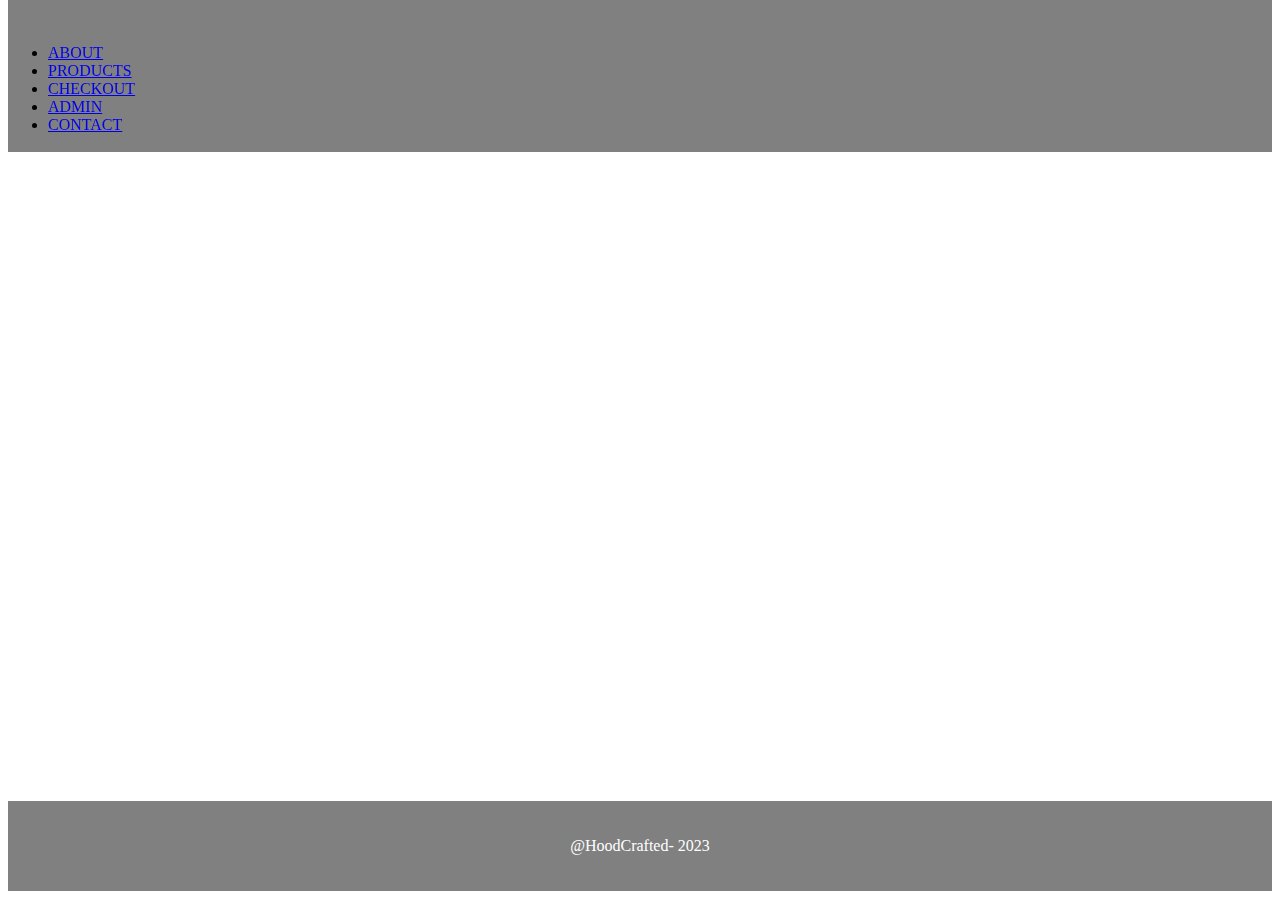
==== index.html @ 2471cb39 "folderStructure" ====
<!DOCTYPE html>
<html lang="en">
<head>
    <meta charset="UTF-8">
    <meta name="viewport" content="width=device-width, initial-scale=1.0">
    <title>LandingPage</title>
    <link href="https://cdn.jsdelivr.net/npm/bootstrap@5.2.3/dist/css/bootstrap.min.css" rel="stylesheet" integrity="sha384-rbsA2VBKQhggwzxH7pPCaAqO46MgnOM80zW1RWuH61DGLwZJEdK2Kadq2F9CUG65" crossorigin="anonymous">
    <script src="https://cdn.jsdelivr.net/npm/bootstrap@5.2.3/dist/js/bootstrap.bundle.min.js" integrity="sha384-kenU1KFdBIe4zVF0s0G1M5b4hcpxyD9F7jL+jjXkk+Q2h455rYXK/7HAuoJl+0I4" crossorigin="anonymous"></script>
    <script src="https://cdn.jsdelivr.net/npm/@popperjs/core@2.11.6/dist/umd/popper.min.js" integrity="sha384-oBqDVmMz9ATKxIep9tiCxS/Z9fNfEXiDAYTujMAeBAsjFuCZSmKbSSUnQlmh/jp3" crossorigin="anonymous"></script>
    <script src="https://cdn.jsdelivr.net/npm/bootstrap@5.2.3/dist/js/bootstrap.min.js" integrity="sha384-cuYeSxntonz0PPNlHhBs68uyIAVpIIOZZ5JqeqvYYIcEL727kskC66kF92t6Xl2V" crossorigin="anonymous"></script>
    
    <link rel="stylesheet" href="/css/style.css">
    
    <link href='https://fonts.googleapis.com/css?family=Arapey' rel='stylesheet'>
</head>
<body class="bg-black p-0" id="landing">

    <header></header>
    <nav class="navbar navbar-expand-lg navbar-light fixed-top" id="navBarBack">
        <div class="container">
            <a class="navbar-brand hover-effect" href="index.html">
                <img src="https://i.postimg.cc/wM7zw4RQ/w.png" id="logo"  class="logo">
            </a>
            <button class="navbar-toggler" type="button" data-toggle="collapse" data-target="#navbarNav" aria-controls="navbarNav" aria-expanded="false" aria-label="Toggle navigation">
                <span class="navbar-toggler-icon"></span>
            </button>
            <div class="collapse navbar-collapse" id="navbarNav">
                <ul class="navbar-nav mr-auto">
                    <li class="nav-item">
                        <a class="nav-link text-white" href="/html/about.html">ABOUT</a>
                    </li>
                    <li class="nav-item">
                        <a class="nav-link text-white" href="/html/product.html">PRODUCTS</a>
                    </li>
                    <li class="nav-item">
                        <a class="nav-link text-white" href="/html/checkout.html">CHECKOUT</a>
                    </li>
                    <li class="nav-item">
                        <a class="nav-link text-white" href="/html/admin.html">ADMIN</a>
                    </li>
                    <li class="nav-item">
                        <a class="nav-link text-white" href="/html/contact.html">CONTACT</a>
                    </li>
            
                </ul>
                
            </div>
        </div>
    </nav>

    <main></main>
    <footer class="footer">
        <p>@HoodCrafted- 2023</p>
    </footer>
    <script src="/script/index.js"></script>
</body>
</html>
---- css/style.css ----
/* nav bar css */
.navbar-light .navbar-nav .nav-link:hover {
    color: #fff; /* Change text color on hover */
    background-color: #333; /* Change background color on hover */
    border-radius: 5px; /* Optional: add some border-radius for a rounded effect */
    transition: 0.5s;
    z-index: 1;
  }
  .logo{
    transition: transform 0.3s, filter 0.3s;
  }
  .logo:hover {
    transform: scale(1.1); /* Increases size on hover */
    filter: grayscale(100%); /* Turns the image grayscale on hover */
  }

  .sticky {
    position: fixed ;
    top: 0;
    width: 100%;
  }
#navBarBack{background-color: grey; margin-top: -40px; padding-bottom: 2px;padding-top: 40px;}
#logo{max-height: 100px; margin-left: -100px;}


/* FOOTER CSS */
.footer {
    background-color: grey;
    color: #fff; 
    text-align: center;
    position: relative;
    margin-top:649px;
    bottom: 0;
    width: 100%;
    padding: 20px 0;
  }
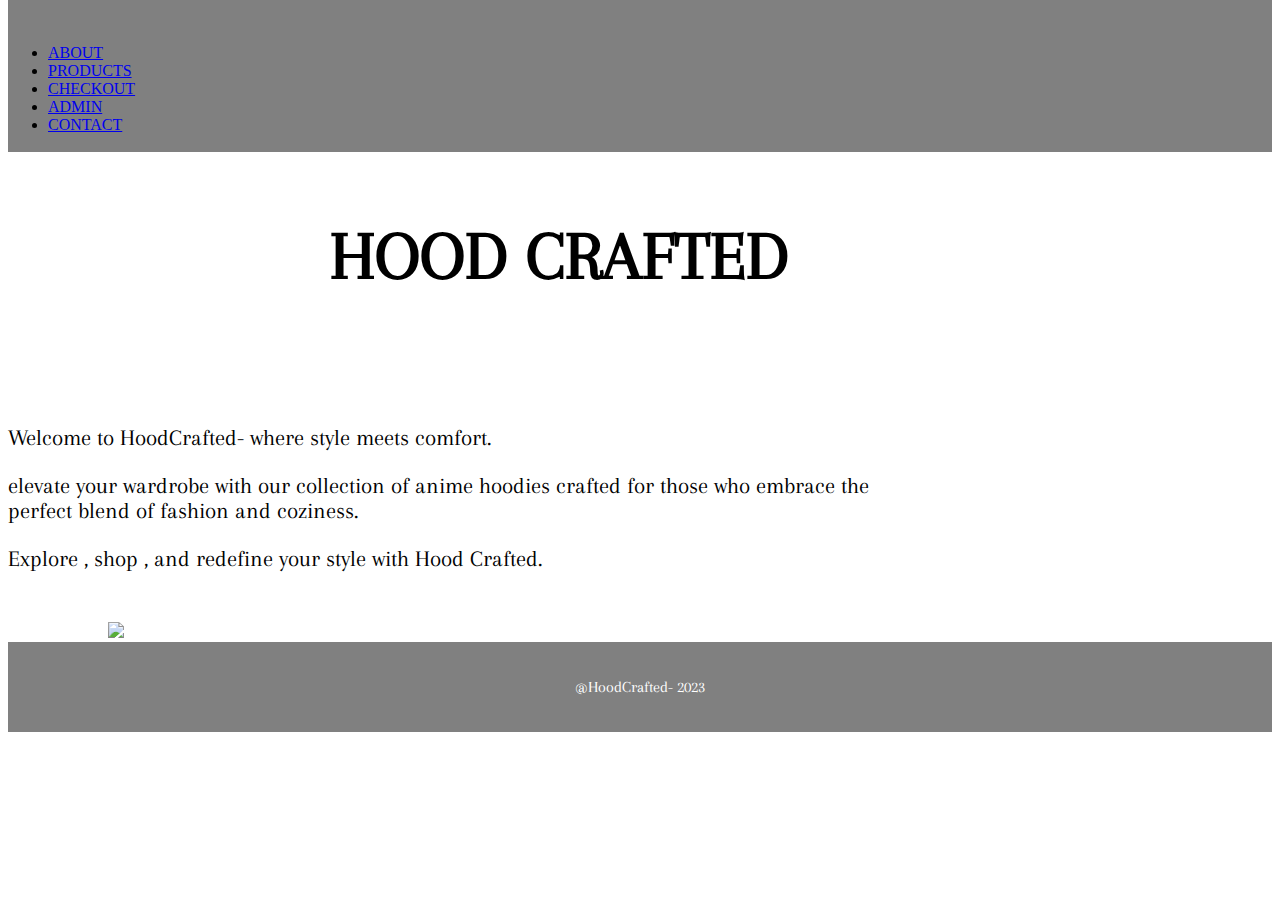
==== commit d81d182f: "home" ====
--- a/index.html
+++ b/index.html
@@ -48,8 +48,35 @@
         </div>
     </nav>
 
-    <main></main>
-    <footer class="footer">
+    <main>
+        <div class="container">
+            <div class="row mt-xxl-5" id="landingText" > <!-- Adding margin top -->
+              <class class="col text-center text-white">
+                <h1 class="text-white mb-5" id="businessName">HOOD CRAFTED</h1>
+                  <p>Welcome to HoodCrafted- where style meets comfort.</p>
+                  <p>elevate your wardrobe with our collection of anime 
+                    hoodies crafted for those who embrace the perfect 
+                    blend of fashion and coziness.</p>
+
+                 <p> Explore , shop , and redefine your style with Hood Crafted.</p>  
+                
+                
+                
+                </class>
+              
+
+
+          </div>
+          <div class="col-auto offset-md-8">
+            <div class="container-fluid mt-xl-4">
+                <img src="https://i.postimg.cc/PqfxkRMj/Landing-removebg-preview.png" class="img-fluid" id="warrenHomePic">
+            </div>
+        </div>
+      </div>
+
+
+    </main>
+    <footer class="footerLand">
         <p>@HoodCrafted- 2023</p>
     </footer>
     <script src="/script/index.js"></script>
--- a/css/style.css
+++ b/css/style.css
@@ -1,3 +1,8 @@
+/* font family */
+h1,h2,h3,p{
+    font-family: Arapey;
+  }
+
 /* nav bar css */
 .navbar-light .navbar-nav .nav-link:hover {
     color: #fff; /* Change text color on hover */
@@ -24,13 +29,79 @@
 
 
 /* FOOTER CSS */
-.footer {
+.footerLand {
     background-color: grey;
     color: #fff; 
     text-align: center;
     position: relative;
-    margin-top:649px;
-    bottom: 0;
+    margin-top:0px;
+    bottom:0px;
     width: 100%;
     padding: 20px 0;
+  }
+
+  .footerAbout {
+    background-color: grey;
+    color: #fff; 
+    text-align: center;
+    position: relative;
+    margin-top:900px;
+    bottom:0px;
+    width: 100%;
+    padding: 20px 0;
+  }
+  .footerAdmin {
+    background-color: grey;
+    color: #fff; 
+    text-align: center;
+    position: relative;
+    margin-top:900px;
+    bottom:0px;
+    width: 100%;
+    padding: 20px 0;
+  }
+
+  .footerCheckout {
+    background-color: grey;
+    color: #fff; 
+    text-align: center;
+    position: relative;
+    margin-top:900px;
+    bottom:0px;
+    width: 100%;
+    padding: 20px 0;
+  }
+
+  .footerContact {
+    background-color: grey;
+    color: #fff; 
+    text-align: center;
+    position: relative;
+    margin-top:900px;
+    bottom:0px;
+    width: 100%;
+    padding: 20px 0;
+  }
+
+  .footerProduct {
+    background-color: grey;
+    color: #fff; 
+    text-align: center;
+    position: relative;
+    margin-top:900px;
+    bottom:0px;
+    width: 100%;
+    padding: 20px 0;
+  }
+  /* FOOTER CSS */
+
+
+
+
+  /* Landing Page css */
+  #businessName{position: absolute; top: 170px; left: 330px;font-size: 70px;}
+  #landingText{padding-bottom: 30px; padding-top: 250px; margin-right:400px;font-size: 23px;}
+  #warrenHomePic{max-width: 100%; height: 600px; margin-top:-420px; margin-left: 100px;transition: transform 0.3s, box-shadow 0.3s, opacity 0.3s;} 
+/* Landing page hover effect */
+  #warrenHomePic:hover {transform: scale(1.05);box-shadow: 0 0 20px rgba(0, 0, 0, 0.3); opacity: 0.9; 
   }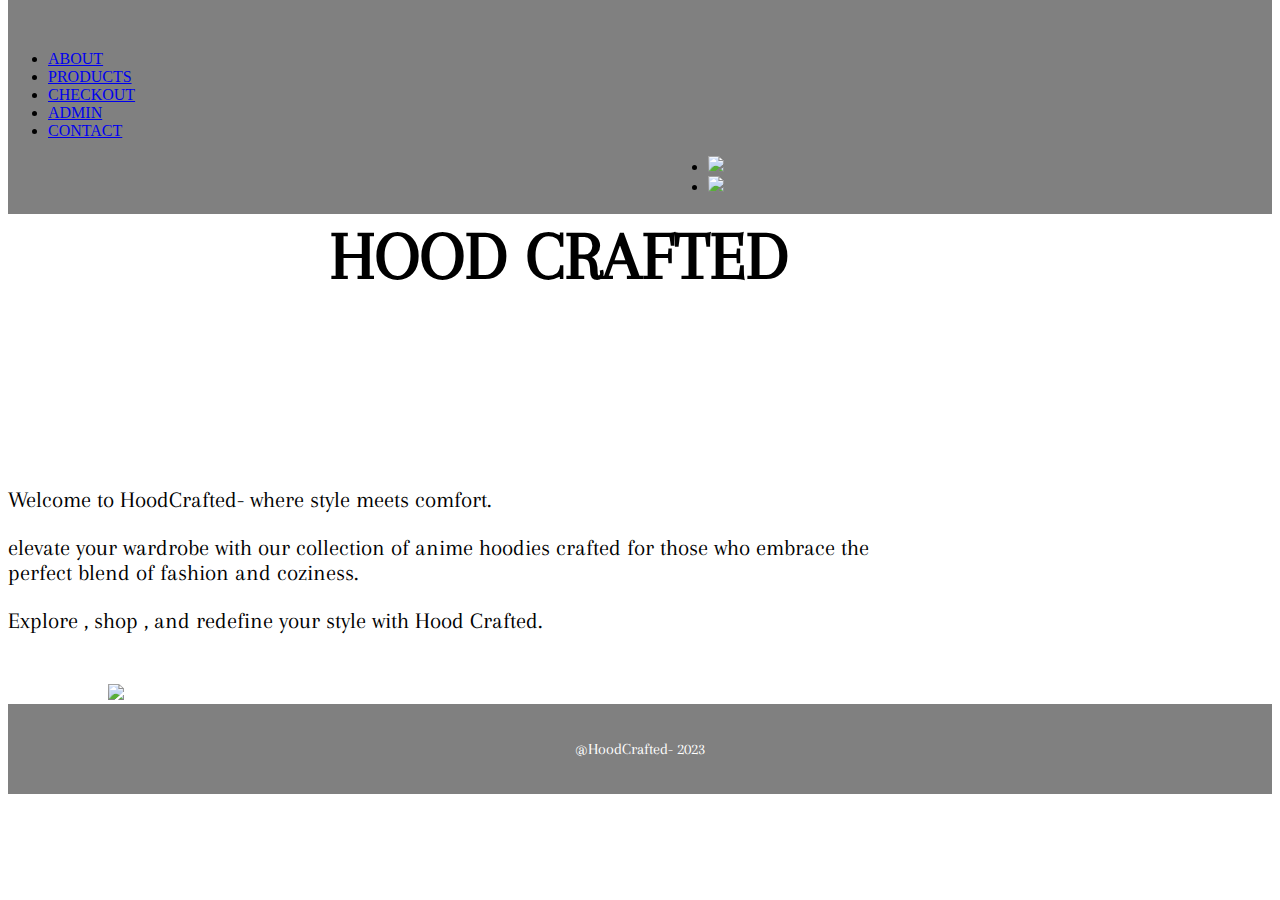
==== commit 038e15bf: "admin" ====
--- a/index.html
+++ b/index.html
@@ -19,9 +19,9 @@
     <nav class="navbar navbar-expand-lg navbar-light fixed-top" id="navBarBack">
         <div class="container">
             <a class="navbar-brand hover-effect" href="index.html">
-                <img src="https://i.postimg.cc/wM7zw4RQ/w.png" id="logo"  class="logo">
+                <img src="https://i.postimg.cc/wM7zw4RQ/w.png" id="logo" class="logo">
             </a>
-            <button class="navbar-toggler" type="button" data-toggle="collapse" data-target="#navbarNav" aria-controls="navbarNav" aria-expanded="false" aria-label="Toggle navigation">
+            <button class="navbar-toggler" type="button" data-bs-toggle="collapse" data-bs-target="#navbarNav" aria-controls="navbarNav" aria-expanded="false" aria-label="Toggle navigation">
                 <span class="navbar-toggler-icon"></span>
             </button>
             <div class="collapse navbar-collapse" id="navbarNav">
@@ -41,9 +41,19 @@
                     <li class="nav-item">
                         <a class="nav-link text-white" href="/html/contact.html">CONTACT</a>
                     </li>
-            
                 </ul>
-                
+                <ul class="navbar-nav ml-auto" id="logoPos" >
+                    <li class="nav-item">
+                        <a class="nav-link" href="https://github.com/Wareezy">
+                            <img src="https://i.postimg.cc/Xvdp8q6Y/github-removebg.png" id="logoImg" >
+                        </a>
+                    </li>
+                    <li class="nav-item">
+                        <a class="nav-link" href="https://www.linkedin.com/in/warren-jaftha-b36338208">
+                            <img src="https://i.postimg.cc/158RBXp1/linkedin-removebg.png" id="logoImg">
+                        </a>
+                    </li>
+                </ul>
             </div>
         </div>
     </nav>
@@ -80,5 +90,7 @@
         <p>@HoodCrafted- 2023</p>
     </footer>
     <script src="/script/index.js"></script>
+
+    <script src="/script/index.js"></script>
 </body>
 </html>--- a/css/style.css
+++ b/css/style.css
@@ -1,107 +1,525 @@
-/* font family */
+
+body{
+  overflow-x: hidden;
+ 
+}
+/* 
+font family */
 h1,h2,h3,p{
-    font-family: Arapey;
-  }
+  font-family: Arapey;
+}
 
 /* nav bar css */
 .navbar-light .navbar-nav .nav-link:hover {
-    color: #fff; /* Change text color on hover */
-    background-color: #333; /* Change background color on hover */
-    border-radius: 5px; /* Optional: add some border-radius for a rounded effect */
-    transition: 0.5s;
-    z-index: 1;
-  }
-  .logo{
-    transition: transform 0.3s, filter 0.3s;
-  }
-  .logo:hover {
-    transform: scale(1.1); /* Increases size on hover */
-    filter: grayscale(100%); /* Turns the image grayscale on hover */
-  }
-
-  .sticky {
-    position: fixed ;
-    top: 0;
-    width: 100%;
-  }
+  color: #fff; 
+  background-color: #333; 
+  border-radius: 5px; 
+  transition: 0.5s;
+  z-index: 1;
+}
+.logo{
+  transition: transform 0.3s, filter 0.3s;
+}
+.logo:hover {
+  transform: scale(1.1); 
+  filter: grayscale(100%); 
+}
+
+.sticky {
+  position: fixed ;
+  top: 0;
+  width: 100%;
+}
 #navBarBack{background-color: grey; margin-top: -40px; padding-bottom: 2px;padding-top: 40px;}
 #logo{max-height: 100px; margin-left: -100px;}
 
 
 /* FOOTER CSS */
 .footerLand {
-    background-color: grey;
-    color: #fff; 
+  background-color: grey;
+  color: #fff; 
+  text-align: center;
+  position: relative;
+  margin-top:0px;
+  bottom:0px;
+  width: 100%;
+  padding: 20px 0;
+}
+
+.footerAbout {
+  background-color: grey;
+  color: #fff; 
+  text-align: center;
+  position: relative;
+  margin-top:0px;
+  bottom:0px;
+  width: 100%;
+  padding: 20px 0;
+}
+.footerAdmin {
+  background-color: grey;
+  color: #fff; 
+  text-align: center;
+  position: relative;
+  width: 100%;
+  padding: 20px 0;
+  margin-top: 230px;
+}
+
+.footerCheckout {
+  background-color: grey;
+  color: #fff; 
+  text-align: center;
+  position: relative;
+  width: 100%;
+  padding: 20px 0;
+  margin-top: 390px;
+}
+.footerContact {
+  background-color: grey;
+  color: #fff; 
+  text-align: center;
+  position: relative;
+  margin-top:900px;
+  bottom:0px;
+  width: 100%;
+  padding: 20px 0;
+}
+
+.footerProduct {
+  background-color: grey;
+  color: #fff; 
+  text-align: center;
+  position: relative;
+  margin-top:200px;
+  bottom:0px;
+  width: 100%;
+  padding: 20px 0;
+}
+/* FOOTER CSS */
+
+
+
+
+/* Landing Page css */
+#businessName{position: absolute; top: 170px; left: 330px;font-size: 70px;}
+#landingText{padding-bottom: 30px; padding-top: 250px; margin-right:400px;font-size: 23px;}
+#warrenHomePic{max-width: 100%; height: 600px; margin-top:-420px; margin-left: 100px;transition: transform 0.3s, box-shadow 0.3s, opacity 0.3s;} 
+/* Landing page hover effect */
+#warrenHomePic:hover {transform: scale(1.05);box-shadow: 0 0 20px rgba(0, 0, 0, 0.3); opacity: 0.9; 
+}
+
+
+
+/* About Page Css */
+#aboutPic{max-width: 100%; height: 600px; margin-top: 70px; padding-left: 40px;transition: transform 0.3s, box-shadow 0.3s, opacity 0.3s;}
+#aboutPic:hover {transform: scale(1.05);box-shadow: 0 0 20px rgba(0, 0, 0, 0.3); opacity: 0.9;} 
+#warrenAbout{position: absolute; top: 150px;left: 380px; font-size: 70px;}
+#warrenAboutText{position: absolute; top: 300px;left:40px}
+
+#text3{position:absolute;top:120px}
+#text4{position:absolute;top:140px}
+#text5{position:absolute;top:230px}
+#text6{position:absolute;top:250px}
+#goal{position: absolute; top: -40px;left: 10px; font-size: 30px;}
+#mission{position: absolute; top: 80px;left: 10px; font-size: 30px;}
+#vision{position: absolute; top: 190px;left: 10px; font-size: 30px;}
+
+
+
+/* product css */
+#buttonProd {
+padding: 5px 10px;
+background-color: #007bff;
+color: #fff;
+border: none;
+cursor: pointer;
+}
+
+#btnSort {
+  position: absolute;
+  margin-top: 170px;
+  margin-left: -1360px;
+  background-color: #3498db; /* Blue color */
+  color: #fff; /* Text color */
+  border: none;
+  padding: 10px 15px;
+  border-radius: 5px;
+  cursor: pointer;
+  font-size: 16px;
+  transition: background-color 0.3s ease; /* Smooth transition effect */
+
+  /* Add box shadow for a subtle lift effect */
+  box-shadow: 0px 4px 8px rgba(0, 0, 0, 0.1);
+}
+
+#btnSort:hover {
+  background-color: #2980b9;
+}
+ 
+  #product-cards{
+    display: flex;
+    flex-wrap: wrap;
+    justify-content: center;
     text-align: center;
-    position: relative;
-    margin-top:0px;
-    bottom:0px;
-    width: 100%;
-    padding: 20px 0;
+
+    margin-top:200px;
   }
 
-  .footerAbout {
-    background-color: grey;
-    color: #fff; 
-    text-align: center;
-    position: relative;
-    margin-top:900px;
-    bottom:0px;
-    width: 100%;
-    padding: 20px 0;
-  }
-  .footerAdmin {
-    background-color: grey;
-    color: #fff; 
-    text-align: center;
-    position: relative;
-    margin-top:900px;
-    bottom:0px;
-    width: 100%;
-    padding: 20px 0;
-  }
-
-  .footerCheckout {
-    background-color: grey;
-    color: #fff; 
-    text-align: center;
-    position: relative;
-    margin-top:900px;
-    bottom:0px;
-    width: 100%;
-    padding: 20px 0;
-  }
-
-  .footerContact {
-    background-color: grey;
-    color: #fff; 
-    text-align: center;
-    position: relative;
-    margin-top:900px;
-    bottom:0px;
-    width: 100%;
-    padding: 20px 0;
-  }
-
-  .footerProduct {
-    background-color: grey;
-    color: #fff; 
-    text-align: center;
-    position: relative;
-    margin-top:900px;
-    bottom:0px;
-    width: 100%;
-    padding: 20px 0;
-  }
-  /* FOOTER CSS */
-
-
-
-
-  /* Landing Page css */
-  #businessName{position: absolute; top: 170px; left: 330px;font-size: 70px;}
-  #landingText{padding-bottom: 30px; padding-top: 250px; margin-right:400px;font-size: 23px;}
-  #warrenHomePic{max-width: 100%; height: 600px; margin-top:-420px; margin-left: 100px;transition: transform 0.3s, box-shadow 0.3s, opacity 0.3s;} 
-/* Landing page hover effect */
-  #warrenHomePic:hover {transform: scale(1.05);box-shadow: 0 0 20px rgba(0, 0, 0, 0.3); opacity: 0.9; 
-  }+
+
+.searching {
+    display: flex;
+    align-items: center;
+}
+
+#input {
+  position:absolute;
+    padding: 8px;
+    margin-top:180px;
+    margin-left: 1100px;
+    border: 1px solid #ccc;
+    border-radius: 4px;
+    font-size: 16px;
+}
+
+#search {
+
+    padding: 10px 15px;
+    background-color: #3498db; /* Blue color */
+    color: #fff; /* Text color */
+    border: none;
+    margin-left:1320px;
+    border-radius: 4px;
+    cursor: pointer;
+    margin-top:180px;
+    font-size: 16px;
+    transition: background-color 0.3s ease; /* Smooth transition effect */
+}
+
+#search:hover {
+    background-color: #2980b9; /* Darker blue color on hover */
+}
+
+
+/* admin css */
+table {
+width: 100%;
+border-collapse: collapse;
+margin-bottom: 20px;
+margin-top: 260px; /* Add margin-top to move the table down */
+}
+
+th, td {
+border: 1px solid #ddd;
+padding: 8px;
+text-align: center;
+color: white;
+}
+
+th {
+background-color: transparent;
+}
+
+
+#adminAdd{
+  position:absolute;
+  padding: 5px 10px;
+background-color: #007bff;
+color: #fff;
+border: none;
+margin-top:-90px;
+margin-left:1326px;
+cursor: pointer;
+}
+
+#adminEdit {
+padding: 5px 10px;
+background-color: #007bff;
+color: #fff;
+border: none;
+cursor: pointer;
+}
+
+
+#adminAdd,#adminEdit:hover {
+background-color: #0056b3;
+}
+
+.delete {
+background-color: #dc3545;
+}
+
+.delete:hover {
+background-color: #bd2130;
+}
+
+#adminHeader{
+  position: absolute;
+  color:white;
+  font-size: 100px;
+  margin-top: -120px;
+  margin-left:610px;
+}
+
+#spinner{
+  margin-top:150px;
+  color:white;
+}
+
+
+.para{
+  color:white;
+  font-size: 50px;
+}
+
+
+
+/* checkout css */
+/* #total{
+  position: absolute;
+  margin-top:3169px;
+  margin-left:1200px
+}
+#totalPrice{
+  position: absolute;
+  margin-top:3169px;
+  margin-left:1300px
+} */
+
+
+/* admin */
+#adminPurchase{
+  position:absolute;
+  padding: 5px 10px;
+background-color: #007bff;
+color: #fff;
+border: none;
+margin-top:-90px;
+margin-left:1326px;
+cursor: pointer;
+}
+
+#addItemModal {
+  background: rgba(0, 0, 0, 0.5);
+}
+
+.modal-dialog {
+  max-width: 500px;
+}
+
+.modal-content {
+  border-radius: 10px;
+  box-shadow: 0 0 10px rgba(0, 0, 0, 0.2);
+}
+
+.modal-header {
+  background-color: #007bff;
+  color: #fff;
+  border-radius: 10px 10px 0 0;
+}
+
+.modal-body {
+  padding: 20px;
+}
+
+form {
+  display: flex;
+  flex-direction: column;
+}
+
+label {
+  margin-bottom: 5px;
+  font-weight: bold;
+}
+
+input {
+  padding: 8px;
+  margin-bottom: 15px;
+  border: 1px solid #ccc;
+  border-radius: 5px;
+}
+
+button {
+  padding: 10px;
+  background-color: #007bff;
+  color: #fff;
+  border: none;
+  border-radius: 5px;
+  cursor: pointer;
+}
+
+button:hover {
+  background-color: #0056b3;
+}
+
+.btn-close {
+  color: #fff;
+}
+
+.btn-close:hover {
+  color: #fff;
+  opacity: 0.8;
+}
+
+
+#btnSort2 {
+  position: absolute;
+  margin-top: -90px;
+  margin-left: 10px;
+  background-color: #3498db; /* Blue color */
+  color: #fff; /* Text color */
+  border: none;
+  padding: 10px 15px;
+  border-radius: 5px;
+  cursor: pointer;
+  font-size: 16px;
+  transition: background-color 0.3s ease; /* Smooth transition effect */
+
+  /* Add box shadow for a subtle lift effect */
+  box-shadow: 0px 4px 8px rgba(0, 0, 0, 0.1);
+}
+
+
+
+/* contact page */
+.contact{
+  position:relative;
+  min-height: 100vh;
+  padding:50px 100px;
+  display:flex;
+  padding-top: 220px;
+  justify-content: center;
+  align-items:center;
+  flex-direction: column;
+  background-size:cover;
+}
+
+.contact .content
+{
+  max-width:800px;
+  text-align: center;
+}
+
+.contact .content h2{
+  font-size:36px;
+  font-weight:500;
+  color:#fff;
+}
+.contact .content p{
+font-weight:500;
+color:#fff;
+}
+.containerContact{
+  width:100%;
+  display: flex;
+  justify-content: center;
+  align-items: center;
+  margin-top:30px;
+}
+
+.containerContact .containerInfo{
+  width:50%;
+  display:flex;
+  flex-direction: column;
+}
+
+.containerContact .contactInfo .box{
+  position:relative;
+  padding:20px 0;
+  display:flex;
+}
+
+.containerContact .contactInfo .box .icon{
+  min-width:60px;
+  height:60px;
+  background:#fff;
+  display:flex;
+  justify-content:center;
+  align-items:center;
+  border-radius:50%;
+  font-size:22px;
+}
+
+.containerContact .contactInfo .box .text{
+  display:flex;
+  margin-left:20px;
+  font-size:16px;
+  color:#fff;
+  flex-direction:column;
+  font-weight:300;
+}
+
+.containerContact .contactInfo .box .text h3{
+  font-weight:500;
+  color:#00bcd4;
+
+}
+
+.contactForm{
+  width:40%;
+  padding:40px;
+  margin-left: 60px;
+  background: #fff;
+}
+
+.contactForm h2{
+  font-size: 30px;
+  color:#333;
+  font-weight: 500;
+}
+
+.contactForm .inputBox{
+  position:relative;
+  width:100%;
+  margin-top:10px;
+}
+
+.contactForm .inputBox input,
+.contactForm .inputBox textarea
+{
+width:100%;
+padding:5px 0;
+font-size:16px;
+margin:10px 0;
+border:none;
+border-bottom:2px solid #333;
+outline: none;
+resize:none;
+}
+.contactForm .inputBox span{
+  position: absolute;
+  left:0;
+  padding:5px 0;
+  font-size:16px;
+  margin:10px 0;
+  pointer-events:none;
+  transition: 0.5s;
+  color:#666;
+}
+
+.contactForm .inputBox input:focus ~ span,
+.contactForm .inputBox input:valid ~ span,
+.contactForm .inputBox textarea:focus ~ span,
+.contactForm .inputBox textarea:valid ~ span
+{
+  color:#e91e63;
+  font-size:12px;
+  transform: translateY(-20px);
+
+}
+
+.contactForm .inputBox input[type=submit]{
+
+  width:100px;
+  background: #00bcd4;
+  color:#fff;
+  border:none;
+  cursor:pointer;
+  padding:10px;
+  font-size:18px;
+} 
+
+
+#logoImg{max-height: 50px;}
+#logoPos{padding-left: 700px;}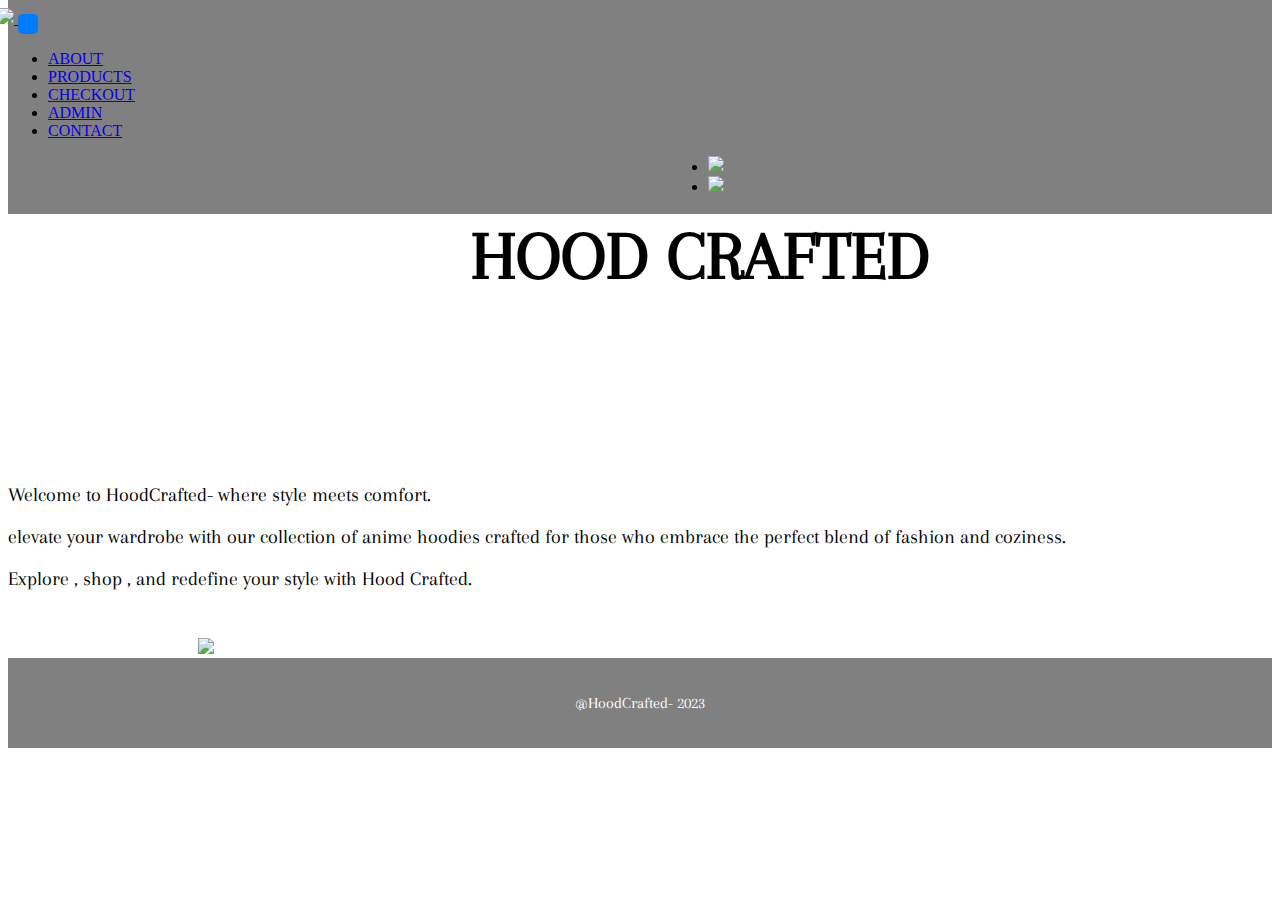
==== commit 92b03bf0: "new" ====
--- a/index.html
+++ b/index.html
@@ -1,96 +1,140 @@
 <!DOCTYPE html>
 <html lang="en">
-<head>
-    <meta charset="UTF-8">
-    <meta name="viewport" content="width=device-width, initial-scale=1.0">
+  <head>
+    <meta charset="UTF-8" />
+    <meta name="viewport" content="width=device-width, initial-scale=1.0" />
     <title>LandingPage</title>
-    <link href="https://cdn.jsdelivr.net/npm/bootstrap@5.2.3/dist/css/bootstrap.min.css" rel="stylesheet" integrity="sha384-rbsA2VBKQhggwzxH7pPCaAqO46MgnOM80zW1RWuH61DGLwZJEdK2Kadq2F9CUG65" crossorigin="anonymous">
-    <script src="https://cdn.jsdelivr.net/npm/bootstrap@5.2.3/dist/js/bootstrap.bundle.min.js" integrity="sha384-kenU1KFdBIe4zVF0s0G1M5b4hcpxyD9F7jL+jjXkk+Q2h455rYXK/7HAuoJl+0I4" crossorigin="anonymous"></script>
-    <script src="https://cdn.jsdelivr.net/npm/@popperjs/core@2.11.6/dist/umd/popper.min.js" integrity="sha384-oBqDVmMz9ATKxIep9tiCxS/Z9fNfEXiDAYTujMAeBAsjFuCZSmKbSSUnQlmh/jp3" crossorigin="anonymous"></script>
-    <script src="https://cdn.jsdelivr.net/npm/bootstrap@5.2.3/dist/js/bootstrap.min.js" integrity="sha384-cuYeSxntonz0PPNlHhBs68uyIAVpIIOZZ5JqeqvYYIcEL727kskC66kF92t6Xl2V" crossorigin="anonymous"></script>
-    
-    <link rel="stylesheet" href="/css/style.css">
-    
-    <link href='https://fonts.googleapis.com/css?family=Arapey' rel='stylesheet'>
-</head>
-<body class="bg-black p-0" id="landing">
+    <link
+      href="https://cdn.jsdelivr.net/npm/bootstrap@5.2.3/dist/css/bootstrap.min.css"
+      rel="stylesheet"
+      integrity="sha384-rbsA2VBKQhggwzxH7pPCaAqO46MgnOM80zW1RWuH61DGLwZJEdK2Kadq2F9CUG65"
+      crossorigin="anonymous"
+    />
+    <script
+      src="https://cdn.jsdelivr.net/npm/bootstrap@5.2.3/dist/js/bootstrap.bundle.min.js"
+      integrity="sha384-kenU1KFdBIe4zVF0s0G1M5b4hcpxyD9F7jL+jjXkk+Q2h455rYXK/7HAuoJl+0I4"
+      crossorigin="anonymous"
+    ></script>
+    <script
+      src="https://cdn.jsdelivr.net/npm/@popperjs/core@2.11.6/dist/umd/popper.min.js"
+      integrity="sha384-oBqDVmMz9ATKxIep9tiCxS/Z9fNfEXiDAYTujMAeBAsjFuCZSmKbSSUnQlmh/jp3"
+      crossorigin="anonymous"
+    ></script>
+    <script
+      src="https://cdn.jsdelivr.net/npm/bootstrap@5.2.3/dist/js/bootstrap.min.js"
+      integrity="sha384-cuYeSxntonz0PPNlHhBs68uyIAVpIIOZZ5JqeqvYYIcEL727kskC66kF92t6Xl2V"
+      crossorigin="anonymous"
+    ></script>
 
+    <link rel="stylesheet" href="/css/style.css" />
+
+    <link
+      href="https://fonts.googleapis.com/css?family=Arapey"
+      rel="stylesheet"
+    />
+  </head>
+  <body class="bg-black p-0" id="landing">
     <header></header>
     <nav class="navbar navbar-expand-lg navbar-light fixed-top" id="navBarBack">
-        <div class="container">
-            <a class="navbar-brand hover-effect" href="index.html">
-                <img src="https://i.postimg.cc/wM7zw4RQ/w.png" id="logo" class="logo">
-            </a>
-            <button class="navbar-toggler" type="button" data-bs-toggle="collapse" data-bs-target="#navbarNav" aria-controls="navbarNav" aria-expanded="false" aria-label="Toggle navigation">
-                <span class="navbar-toggler-icon"></span>
-            </button>
-            <div class="collapse navbar-collapse" id="navbarNav">
-                <ul class="navbar-nav mr-auto">
-                    <li class="nav-item">
-                        <a class="nav-link text-white" href="/html/about.html">ABOUT</a>
-                    </li>
-                    <li class="nav-item">
-                        <a class="nav-link text-white" href="/html/product.html">PRODUCTS</a>
-                    </li>
-                    <li class="nav-item">
-                        <a class="nav-link text-white" href="/html/checkout.html">CHECKOUT</a>
-                    </li>
-                    <li class="nav-item">
-                        <a class="nav-link text-white" href="/html/admin.html">ADMIN</a>
-                    </li>
-                    <li class="nav-item">
-                        <a class="nav-link text-white" href="/html/contact.html">CONTACT</a>
-                    </li>
-                </ul>
-                <ul class="navbar-nav ml-auto" id="logoPos" >
-                    <li class="nav-item">
-                        <a class="nav-link" href="https://github.com/Wareezy">
-                            <img src="https://i.postimg.cc/Xvdp8q6Y/github-removebg.png" id="logoImg" >
-                        </a>
-                    </li>
-                    <li class="nav-item">
-                        <a class="nav-link" href="https://www.linkedin.com/in/warren-jaftha-b36338208">
-                            <img src="https://i.postimg.cc/158RBXp1/linkedin-removebg.png" id="logoImg">
-                        </a>
-                    </li>
-                </ul>
-            </div>
+      <div class="container">
+        <a class="navbar-brand hover-effect" href="index.html">
+          <img
+            src="https://i.postimg.cc/wM7zw4RQ/w.png"
+            id="logo"
+            class="logo"
+          />
+        </a>
+        <button
+          class="navbar-toggler"
+          type="button"
+          data-bs-toggle="collapse"
+          data-bs-target="#navbarNav"
+          aria-controls="navbarNav"
+          aria-expanded="false"
+          aria-label="Toggle navigation"
+        >
+          <span class="navbar-toggler-icon"></span>
+        </button>
+        <div class="collapse navbar-collapse" id="navbarNav">
+          <ul class="navbar-nav mr-auto">
+            <li class="nav-item">
+              <a class="nav-link text-white" href="/html/about.html">ABOUT</a>
+            </li>
+            <li class="nav-item">
+              <a class="nav-link text-white" href="/html/product.html"
+                >PRODUCTS</a
+              >
+            </li>
+            <li class="nav-item">
+              <a class="nav-link text-white" href="/html/checkout.html"
+                >CHECKOUT</a
+              >
+            </li>
+            <li class="nav-item">
+              <a class="nav-link text-white" href="/html/admin.html">ADMIN</a>
+            </li>
+            <li class="nav-item">
+              <a class="nav-link text-white" href="/html/contact.html"
+                >CONTACT</a
+              >
+            </li>
+          </ul>
+          <ul class="navbar-nav ml-auto" id="logoPos">
+            <li class="nav-item">
+              <a class="nav-link" href="https://github.com/Wareezy">
+                <img
+                  src="https://i.postimg.cc/Xvdp8q6Y/github-removebg.png"
+                  id="logoImg"
+                />
+              </a>
+            </li>
+            <li class="nav-item">
+              <a
+                class="nav-link"
+                href="https://www.linkedin.com/in/warren-jaftha-b36338208"
+              >
+                <img
+                  src="https://i.postimg.cc/158RBXp1/linkedin-removebg.png"
+                  id="logoImg"
+                />
+              </a>
+            </li>
+          </ul>
         </div>
+      </div>
     </nav>
 
     <main>
-        <div class="container">
-            <div class="row mt-xxl-5" id="landingText" > <!-- Adding margin top -->
-              <class class="col text-center text-white">
-                <h1 class="text-white mb-5" id="businessName">HOOD CRAFTED</h1>
-                  <p>Welcome to HoodCrafted- where style meets comfort.</p>
-                  <p>elevate your wardrobe with our collection of anime 
-                    hoodies crafted for those who embrace the perfect 
-                    blend of fashion and coziness.</p>
+      <div class="container">
+        <div class="row mt-xxl-5" id="landingText">
+          <!-- Adding margin top -->
+          <class class="col text-center text-white">
+            <h1 class="text-white mb-5" id="businessName">HOOD CRAFTED</h1>
+            <p>Welcome to HoodCrafted- where style meets comfort.</p>
+            <p>
+              elevate your wardrobe with our collection of anime hoodies crafted
+              for those who embrace the perfect blend of fashion and coziness.
+            </p>
 
-                 <p> Explore , shop , and redefine your style with Hood Crafted.</p>  
-                
-                
-                
-                </class>
-              
-
-
+            <p>Explore , shop , and redefine your style with Hood Crafted.</p>
+          </class>
+        </div>
+        <div class="col-auto offset-md-8">
+          <div class="container-fluid mt-xl-4">
+            <img
+              src="https://i.postimg.cc/PqfxkRMj/Landing-removebg-preview.png"
+              class="img-fluid"
+              id="warrenHomePic"
+            />
           </div>
-          <div class="col-auto offset-md-8">
-            <div class="container-fluid mt-xl-4">
-                <img src="https://i.postimg.cc/PqfxkRMj/Landing-removebg-preview.png" class="img-fluid" id="warrenHomePic">
-            </div>
         </div>
       </div>
-
-
     </main>
     <footer class="footerLand">
-        <p>@HoodCrafted- 2023</p>
+      <p>@HoodCrafted- 2023</p>
     </footer>
     <script src="/script/index.js"></script>
 
     <script src="/script/index.js"></script>
-</body>
-</html>+  </body>
+</html>
--- a/css/style.css
+++ b/css/style.css
@@ -1,64 +1,71 @@
-
-body{
+body {
   overflow-x: hidden;
- 
-}
-/* 
-font family */
-h1,h2,h3,p{
+}
+
+h1,
+h2,
+h3,
+p {
   font-family: Arapey;
 }
 
 /* nav bar css */
 .navbar-light .navbar-nav .nav-link:hover {
-  color: #fff; 
-  background-color: #333; 
-  border-radius: 5px; 
+  color: #fff;
+  background-color: #333;
+  border-radius: 5px;
   transition: 0.5s;
   z-index: 1;
 }
-.logo{
+.logo {
   transition: transform 0.3s, filter 0.3s;
 }
 .logo:hover {
-  transform: scale(1.1); 
-  filter: grayscale(100%); 
+  transform: scale(1.1);
+  filter: grayscale(100%);
 }
 
 .sticky {
-  position: fixed ;
+  position: fixed;
   top: 0;
   width: 100%;
 }
-#navBarBack{background-color: grey; margin-top: -40px; padding-bottom: 2px;padding-top: 40px;}
-#logo{max-height: 100px; margin-left: -100px;}
-
+#navBarBack {
+  background-color: grey;
+  margin-top: -40px;
+  padding-bottom: 2px;
+  padding-top: 40px;
+}
+#logo {
+  max-height: 100px;
+  margin-left: -10px;
+}
 
 /* FOOTER CSS */
 .footerLand {
   background-color: grey;
-  color: #fff; 
-  text-align: center;
-  position: relative;
-  margin-top:0px;
-  bottom:0px;
+  color: #fff;
+  text-align: center;
+  position: relative;
+  margin-top: 0px;
+  bottom: 0px;
   width: 100%;
   padding: 20px 0;
 }
 
 .footerAbout {
   background-color: grey;
-  color: #fff; 
-  text-align: center;
-  position: relative;
-  margin-top:0px;
-  bottom:0px;
+  color: #fff;
+  text-align: center;
+  position: relative;
+  margin-top: 0px;
+  bottom: 0px;
   width: 100%;
   padding: 20px 0;
 }
 .footerAdmin {
   background-color: grey;
-  color: #fff; 
+  color: #fff;
   text-align: center;
   position: relative;
   width: 100%;
@@ -68,7 +75,7 @@
 
 .footerCheckout {
   background-color: grey;
-  color: #fff; 
+  color: #fff;
   text-align: center;
   position: relative;
   width: 100%;
@@ -77,203 +84,258 @@
 }
 .footerContact {
   background-color: grey;
-  color: #fff; 
-  text-align: center;
-  position: relative;
-  margin-top:900px;
-  bottom:0px;
+  color: #fff;
+  text-align: center;
+  position: relative;
+  margin-top: 900px;
+  bottom: 0px;
   width: 100%;
   padding: 20px 0;
 }
 
 .footerProduct {
   background-color: grey;
-  color: #fff; 
-  text-align: center;
-  position: relative;
-  margin-top:200px;
-  bottom:0px;
+  color: #fff;
+  text-align: center;
+  position: relative;
+  margin-top: 250px;
+  bottom: 0px;
   width: 100%;
   padding: 20px 0;
 }
 /* FOOTER CSS */
 
-
-
-
 /* Landing Page css */
-#businessName{position: absolute; top: 170px; left: 330px;font-size: 70px;}
-#landingText{padding-bottom: 30px; padding-top: 250px; margin-right:400px;font-size: 23px;}
-#warrenHomePic{max-width: 100%; height: 600px; margin-top:-420px; margin-left: 100px;transition: transform 0.3s, box-shadow 0.3s, opacity 0.3s;} 
+#businessName {
+  position: absolute;
+  top: 170px;
+  left: 700px;
+  transform: translateX(-50%);
+  font-size: 70px;
+}
+
+#landingText {
+  padding-bottom: 30px;
+  padding-top: 250px;
+  /* Center-align text on smaller screens */
+  font-size: 20px;
+  margin-right: 100px;
+}
+
+#warrenHomePic {
+  max-width: 100%;
+  height: 600px;
+  margin-top: -350px;
+  margin-left: 190px;
+  transition: transform 0.3s, box-shadow 0.3s, opacity 0.3s;
+}
 /* Landing page hover effect */
-#warrenHomePic:hover {transform: scale(1.05);box-shadow: 0 0 20px rgba(0, 0, 0, 0.3); opacity: 0.9; 
-}
-
-
+#warrenHomePic:hover {
+  transform: scale(1.05);
+  box-shadow: 0 0 20px rgba(0, 0, 0, 0.3);
+  opacity: 0.9;
+}
 
 /* About Page Css */
-#aboutPic{max-width: 100%; height: 600px; margin-top: 70px; padding-left: 40px;transition: transform 0.3s, box-shadow 0.3s, opacity 0.3s;}
-#aboutPic:hover {transform: scale(1.05);box-shadow: 0 0 20px rgba(0, 0, 0, 0.3); opacity: 0.9;} 
-#warrenAbout{position: absolute; top: 150px;left: 380px; font-size: 70px;}
-#warrenAboutText{position: absolute; top: 300px;left:40px}
-
-#text3{position:absolute;top:120px}
-#text4{position:absolute;top:140px}
-#text5{position:absolute;top:230px}
-#text6{position:absolute;top:250px}
-#goal{position: absolute; top: -40px;left: 10px; font-size: 30px;}
-#mission{position: absolute; top: 80px;left: 10px; font-size: 30px;}
-#vision{position: absolute; top: 190px;left: 10px; font-size: 30px;}
-
-
+#aboutPic {
+  max-width: 100%;
+  height: 600px;
+  margin-top: 70px;
+  padding-left: 40px;
+  transition: transform 0.3s, box-shadow 0.3s, opacity 0.3s;
+}
+#aboutPic:hover {
+  transform: scale(1.05);
+  box-shadow: 0 0 20px rgba(0, 0, 0, 0.3);
+  opacity: 0.9;
+}
+#warrenAbout {
+  position: absolute;
+  top: 150px;
+  left: 380px;
+  font-size: 70px;
+}
+
+#warrenAboutText {
+  position: absolute;
+  top: 300px;
+  left: 40px;
+}
+
+#text3 {
+  position: absolute;
+  top: 120px;
+}
+#text4 {
+  position: absolute;
+  top: 140px;
+}
+#text5 {
+  position: absolute;
+  top: 230px;
+}
+#text6 {
+  position: absolute;
+  top: 250px;
+}
+#goal {
+  position: absolute;
+  top: -40px;
+  left: 10px;
+  font-size: 30px;
+}
+#mission {
+  position: absolute;
+  top: 80px;
+  left: 10px;
+  font-size: 30px;
+}
+#vision {
+  position: absolute;
+  top: 190px;
+  left: 10px;
+  font-size: 30px;
+}
 
 /* product css */
 #buttonProd {
-padding: 5px 10px;
-background-color: #007bff;
-color: #fff;
-border: none;
-cursor: pointer;
+  padding: 5px 10px;
+  background-color: #007bff;
+  color: #fff;
+  border: none;
+  cursor: pointer;
 }
 
 #btnSort {
   position: absolute;
   margin-top: 170px;
   margin-left: -1360px;
-  background-color: #3498db; /* Blue color */
-  color: #fff; /* Text color */
+  background-color: #3498db;
+  color: #fff;
   border: none;
   padding: 10px 15px;
   border-radius: 5px;
   cursor: pointer;
   font-size: 16px;
-  transition: background-color 0.3s ease; /* Smooth transition effect */
-
-  /* Add box shadow for a subtle lift effect */
+  transition: background-color 0.3s ease;
+
   box-shadow: 0px 4px 8px rgba(0, 0, 0, 0.1);
 }
 
 #btnSort:hover {
   background-color: #2980b9;
 }
- 
-  #product-cards{
-    display: flex;
-    flex-wrap: wrap;
-    justify-content: center;
-    text-align: center;
-
-    margin-top:200px;
-  }
-
-
 
 .searching {
-    display: flex;
-    align-items: center;
+  display: flex;
+  align-items: center;
 }
 
 #input {
-  position:absolute;
-    padding: 8px;
-    margin-top:180px;
-    margin-left: 1100px;
-    border: 1px solid #ccc;
-    border-radius: 4px;
-    font-size: 16px;
+  position: absolute;
+  padding: 8px;
+  margin-top: 180px;
+  margin-left: 1100px;
+  border: 1px solid #ccc;
+  border-radius: 4px;
+  font-size: 16px;
 }
 
 #search {
-
-    padding: 10px 15px;
-    background-color: #3498db; /* Blue color */
-    color: #fff; /* Text color */
-    border: none;
-    margin-left:1320px;
-    border-radius: 4px;
-    cursor: pointer;
-    margin-top:180px;
-    font-size: 16px;
-    transition: background-color 0.3s ease; /* Smooth transition effect */
+  padding: 10px 15px;
+  background-color: #3498db;
+  color: #fff;
+  border: none;
+  margin-left: 1320px;
+  border-radius: 4px;
+  cursor: pointer;
+  margin-top: 180px;
+  font-size: 16px;
+  transition: background-color 0.3s ease;
 }
 
 #search:hover {
-    background-color: #2980b9; /* Darker blue color on hover */
-}
-
+  background-color: #2980b9;
+}
+
+#product-Displaycards {
+  display: flex;
+  flex-wrap: wrap;
+  justify-content: center;
+  text-align: center;
+
+  margin-top: 30px;
+}
 
 /* admin css */
 table {
-width: 100%;
-border-collapse: collapse;
-margin-bottom: 20px;
-margin-top: 260px; /* Add margin-top to move the table down */
-}
-
-th, td {
-border: 1px solid #ddd;
-padding: 8px;
-text-align: center;
-color: white;
+  width: 100%;
+  border-collapse: collapse;
+  margin-bottom: 20px;
+  margin-top: 260px;
+}
+
+th,
+td {
+  border: 1px solid #ddd;
+  padding: 8px;
+  text-align: center;
+  color: white;
 }
 
 th {
-background-color: transparent;
-}
-
-
-#adminAdd{
-  position:absolute;
+  background-color: transparent;
+}
+
+#adminAdd {
+  position: absolute;
   padding: 5px 10px;
-background-color: #007bff;
-color: #fff;
-border: none;
-margin-top:-90px;
-margin-left:1326px;
-cursor: pointer;
+  background-color: #007bff;
+  color: #fff;
+  border: none;
+  margin-top: -90px;
+  margin-left: 1326px;
+  cursor: pointer;
 }
 
 #adminEdit {
-padding: 5px 10px;
-background-color: #007bff;
-color: #fff;
-border: none;
-cursor: pointer;
-}
-
-
-#adminAdd,#adminEdit:hover {
-background-color: #0056b3;
+  padding: 5px 10px;
+  background-color: #007bff;
+  color: #fff;
+  border: none;
+  cursor: pointer;
+}
+
+#adminAdd,
+#adminEdit:hover {
+  background-color: #0056b3;
 }
 
 .delete {
-background-color: #dc3545;
+  background-color: #dc3545;
 }
 
 .delete:hover {
-background-color: #bd2130;
-}
-
-#adminHeader{
-  position: absolute;
-  color:white;
+  background-color: #bd2130;
+}
+
+#adminHeader {
+  position: absolute;
+  color: white;
   font-size: 100px;
   margin-top: -120px;
-  margin-left:610px;
-}
-
-#spinner{
-  margin-top:150px;
-  color:white;
-}
-
-
-.para{
-  color:white;
+  margin-left: 610px;
+}
+
+#spinner {
+  margin-top: 150px;
+  color: white;
+}
+
+.para {
+  color: white;
   font-size: 50px;
 }
-
-
 
 /* checkout css */
 /* #total{
@@ -287,17 +349,23 @@
   margin-left:1300px
 } */
 
-
-/* admin */
-#adminPurchase{
-  position:absolute;
+/* checkout css */
+#checkoutPurchase {
+  position: absolute;
   padding: 5px 10px;
-background-color: #007bff;
-color: #fff;
-border: none;
-margin-top:-90px;
-margin-left:1326px;
-cursor: pointer;
+  background-color: #007bff;
+  color: #fff;
+  border: none;
+  margin-top: -40px;
+  margin-left: 1386px;
+  cursor: pointer;
+}
+#checkoutHeader{
+  color: white;
+position: absolute;
+font-size: 70px;
+margin-left: 630px;
+  margin-top:-130px;
 }
 
 #addItemModal {
@@ -362,164 +430,323 @@
   opacity: 0.8;
 }
 
-
 #btnSort2 {
   position: absolute;
   margin-top: -90px;
   margin-left: 10px;
-  background-color: #3498db; /* Blue color */
-  color: #fff; /* Text color */
+  background-color: #3498db;
+  color: #fff;
   border: none;
   padding: 10px 15px;
   border-radius: 5px;
   cursor: pointer;
   font-size: 16px;
-  transition: background-color 0.3s ease; /* Smooth transition effect */
-
-  /* Add box shadow for a subtle lift effect */
+  transition: background-color 0.3s ease;
+
   box-shadow: 0px 4px 8px rgba(0, 0, 0, 0.1);
 }
 
-
-
 /* contact page */
-.contact{
-  position:relative;
+.contact {
+  position: relative;
   min-height: 100vh;
-  padding:50px 100px;
-  display:flex;
+  padding: 50px 100px;
+  display: flex;
   padding-top: 220px;
   justify-content: center;
-  align-items:center;
+  align-items: center;
   flex-direction: column;
-  background-size:cover;
-}
-
-.contact .content
-{
-  max-width:800px;
-  text-align: center;
-}
-
-.contact .content h2{
-  font-size:36px;
-  font-weight:500;
-  color:#fff;
-}
-.contact .content p{
-font-weight:500;
-color:#fff;
-}
-.containerContact{
-  width:100%;
+  background-size: cover;
+}
+
+.contact .content {
+  max-width: 800px;
+  text-align: center;
+}
+
+.contact .content h2 {
+  font-size: 36px;
+  font-weight: 500;
+  color: #fff;
+}
+.contact .content p {
+  font-weight: 500;
+  color: #fff;
+}
+.containerContact {
+  width: 100%;
   display: flex;
   justify-content: center;
   align-items: center;
-  margin-top:30px;
-}
-
-.containerContact .containerInfo{
-  width:50%;
-  display:flex;
+  margin-top: 30px;
+}
+
+.containerContact .containerInfo {
+  width: 50%;
+  display: flex;
   flex-direction: column;
 }
 
-.containerContact .contactInfo .box{
-  position:relative;
-  padding:20px 0;
-  display:flex;
-}
-
-.containerContact .contactInfo .box .icon{
-  min-width:60px;
-  height:60px;
-  background:#fff;
-  display:flex;
-  justify-content:center;
-  align-items:center;
-  border-radius:50%;
-  font-size:22px;
-}
-
-.containerContact .contactInfo .box .text{
-  display:flex;
-  margin-left:20px;
-  font-size:16px;
-  color:#fff;
-  flex-direction:column;
-  font-weight:300;
-}
-
-.containerContact .contactInfo .box .text h3{
-  font-weight:500;
-  color:#00bcd4;
-
-}
-
-.contactForm{
-  width:40%;
-  padding:40px;
+.containerContact .contactInfo .box {
+  position: relative;
+  padding: 20px 0;
+  display: flex;
+}
+
+.containerContact .contactInfo .box .icon {
+  min-width: 60px;
+  height: 60px;
+  background: #fff;
+  display: flex;
+  justify-content: center;
+  align-items: center;
+  border-radius: 50%;
+  font-size: 22px;
+}
+
+.containerContact .contactInfo .box .text {
+  display: flex;
+  margin-left: 20px;
+  font-size: 16px;
+  color: #fff;
+  flex-direction: column;
+  font-weight: 300;
+}
+
+.containerContact .contactInfo .box .text h3 {
+  font-weight: 500;
+  color: #00bcd4;
+}
+
+.contactForm {
+  width: 40%;
+  padding: 40px;
   margin-left: 60px;
   background: #fff;
 }
 
-.contactForm h2{
+.contactForm h2 {
   font-size: 30px;
-  color:#333;
+  color: #333;
   font-weight: 500;
 }
 
-.contactForm .inputBox{
-  position:relative;
-  width:100%;
-  margin-top:10px;
+.contactForm .inputBox {
+  position: relative;
+  width: 100%;
+  margin-top: 10px;
 }
 
 .contactForm .inputBox input,
-.contactForm .inputBox textarea
-{
-width:100%;
-padding:5px 0;
-font-size:16px;
-margin:10px 0;
-border:none;
-border-bottom:2px solid #333;
-outline: none;
-resize:none;
-}
-.contactForm .inputBox span{
-  position: absolute;
-  left:0;
-  padding:5px 0;
-  font-size:16px;
-  margin:10px 0;
-  pointer-events:none;
+.contactForm .inputBox textarea {
+  width: 100%;
+  padding: 5px 0;
+  font-size: 16px;
+  margin: 10px 0;
+  border: none;
+  border-bottom: 2px solid #333;
+  outline: none;
+  resize: none;
+}
+.contactForm .inputBox span {
+  position: absolute;
+  left: 0;
+  padding: 5px 0;
+  font-size: 16px;
+  margin: 10px 0;
+  pointer-events: none;
   transition: 0.5s;
-  color:#666;
+  color: #666;
 }
 
 .contactForm .inputBox input:focus ~ span,
 .contactForm .inputBox input:valid ~ span,
 .contactForm .inputBox textarea:focus ~ span,
-.contactForm .inputBox textarea:valid ~ span
-{
-  color:#e91e63;
-  font-size:12px;
+.contactForm .inputBox textarea:valid ~ span {
+  color: #e91e63;
+  font-size: 12px;
   transform: translateY(-20px);
-
-}
-
-.contactForm .inputBox input[type=submit]{
-
-  width:100px;
+}
+
+.contactForm .inputBox input[type="submit"] {
+  width: 100px;
   background: #00bcd4;
-  color:#fff;
-  border:none;
-  cursor:pointer;
-  padding:10px;
-  font-size:18px;
-} 
-
-
-#logoImg{max-height: 50px;}
-#logoPos{padding-left: 700px;}+  color: #fff;
+  border: none;
+  cursor: pointer;
+  padding: 10px;
+  font-size: 18px;
+}
+
+#logoImg {
+  max-height: 50px;
+}
+#logoPos {
+  padding-left: 700px;
+}
+
+/* any responsiveness code */
+
+/* Landing responsiveness */
+@media (max-width: 768px) {
+  #businessName {
+    top: -54px;
+    left: 236px;
+    font-size: 30px;
+  }
+
+  #landingText {
+    text-align: left;
+    position: relative;
+    top: 200px;
+    margin-right: 0px;
+    padding: 20px;
+    font-size: 18px; /* Adjusted font size for smaller screens */
+  }
+
+  #warrenHomePic {
+    margin-top: 200px; /* Adjusted margin top for smaller screens */
+    margin-left: auto;
+  }
+}
+
+/* About responsiveness */
+@media (max-width: 768px) {
+  #warrenAbout,
+  #warrenAboutText {
+    position: static;
+    margin-top: -35px;
+    font-size: 2, 5vw;
+    text-align: center;
+  }
+
+  #aboutPic {
+    margin-left: 70px;
+  }
+  #warrenAbout {
+    position: static;
+    margin-top: 130px;
+    font-size: 2, 1vw;
+    text-align: center;
+  }
+  #text3,
+  #text4,
+  #text5,
+  #text6 {
+    position: static;
+    margin-top: 5%;
+    text-align: center;
+  }
+
+  #goal,
+  #mission,
+  #vision {
+    position: static;
+    margin-top: 5%;
+    font-size: 4vw;
+    text-align: center;
+  }
+}
+
+/* Product responsiveness */
+/* Media query for screens with a maximum width of 768px */
+@media screen and (max-width: 768px) {
+  #search {
+    position: sticky;
+    margin: auto;
+    margin-top: 0;
+    margin-left: 2px;
+  }
+  #input {
+    position:sticky;
+    margin: auto;
+    margin-top: 140px;
+    margin-left: 190px;
+  }
+
+  #btnSort {
+    position: sticky;
+    margin: auto;
+    margin-top: 120px;
+    margin-left: -450px;
+  }
+
+  .searching {
+    justify-content: center;
+  }
+}
+
+/*Checkout responsiveness */
+/* Media query for screens with a maximum width of 768px */
+
+@media screen and (max-width: 768px) {
+
+#checkoutPurchase{
+  position:absolute;
+    margin: auto;
+    margin-top:-40px;
+    margin-left: 410px;
+}
+
+#checkoutHeader{
+  color: white;
+position: absolute;
+font-size: 60px;
+margin-left: 140px;
+  margin-top:-130px;
+}}
+
+@media only screen and (max-width: 600px) {
+  th, td {
+    font-size: 12px;
+  }
+
+  .delete {
+    display: block;
+    width: 48px;
+    text-align: center;
+    height:40px;
+    box-sizing: border-box;
+  }
+
+  #imgCheck {
+    width: 100px;
+    height:100px;
+  } 
+}
+
+
+
+/* admin responsiveness */
+  @media screen and (max-width: 768px) {
+    #adminAdd {
+        position: absolute;
+        margin: auto;
+        margin-top: -90px;
+        margin-left: 380px;
+      
+    }
+
+    #adminHeader {
+      font-size: 60px;
+      margin-left: 170px; /* Adjust the margin as needed for smaller screens */
+      margin-top:-140px;
+    }
+
+    th, td {
+      font-size: 12px;
+    }
+  
+    .delete {
+      display: block;
+      width: 48px;
+      text-align: center;
+      height:40px;
+      box-sizing: border-box;
+    }
+  
+    #imgAdmin {
+      width: 100px;
+      height:100px;
+    } 
+  }
